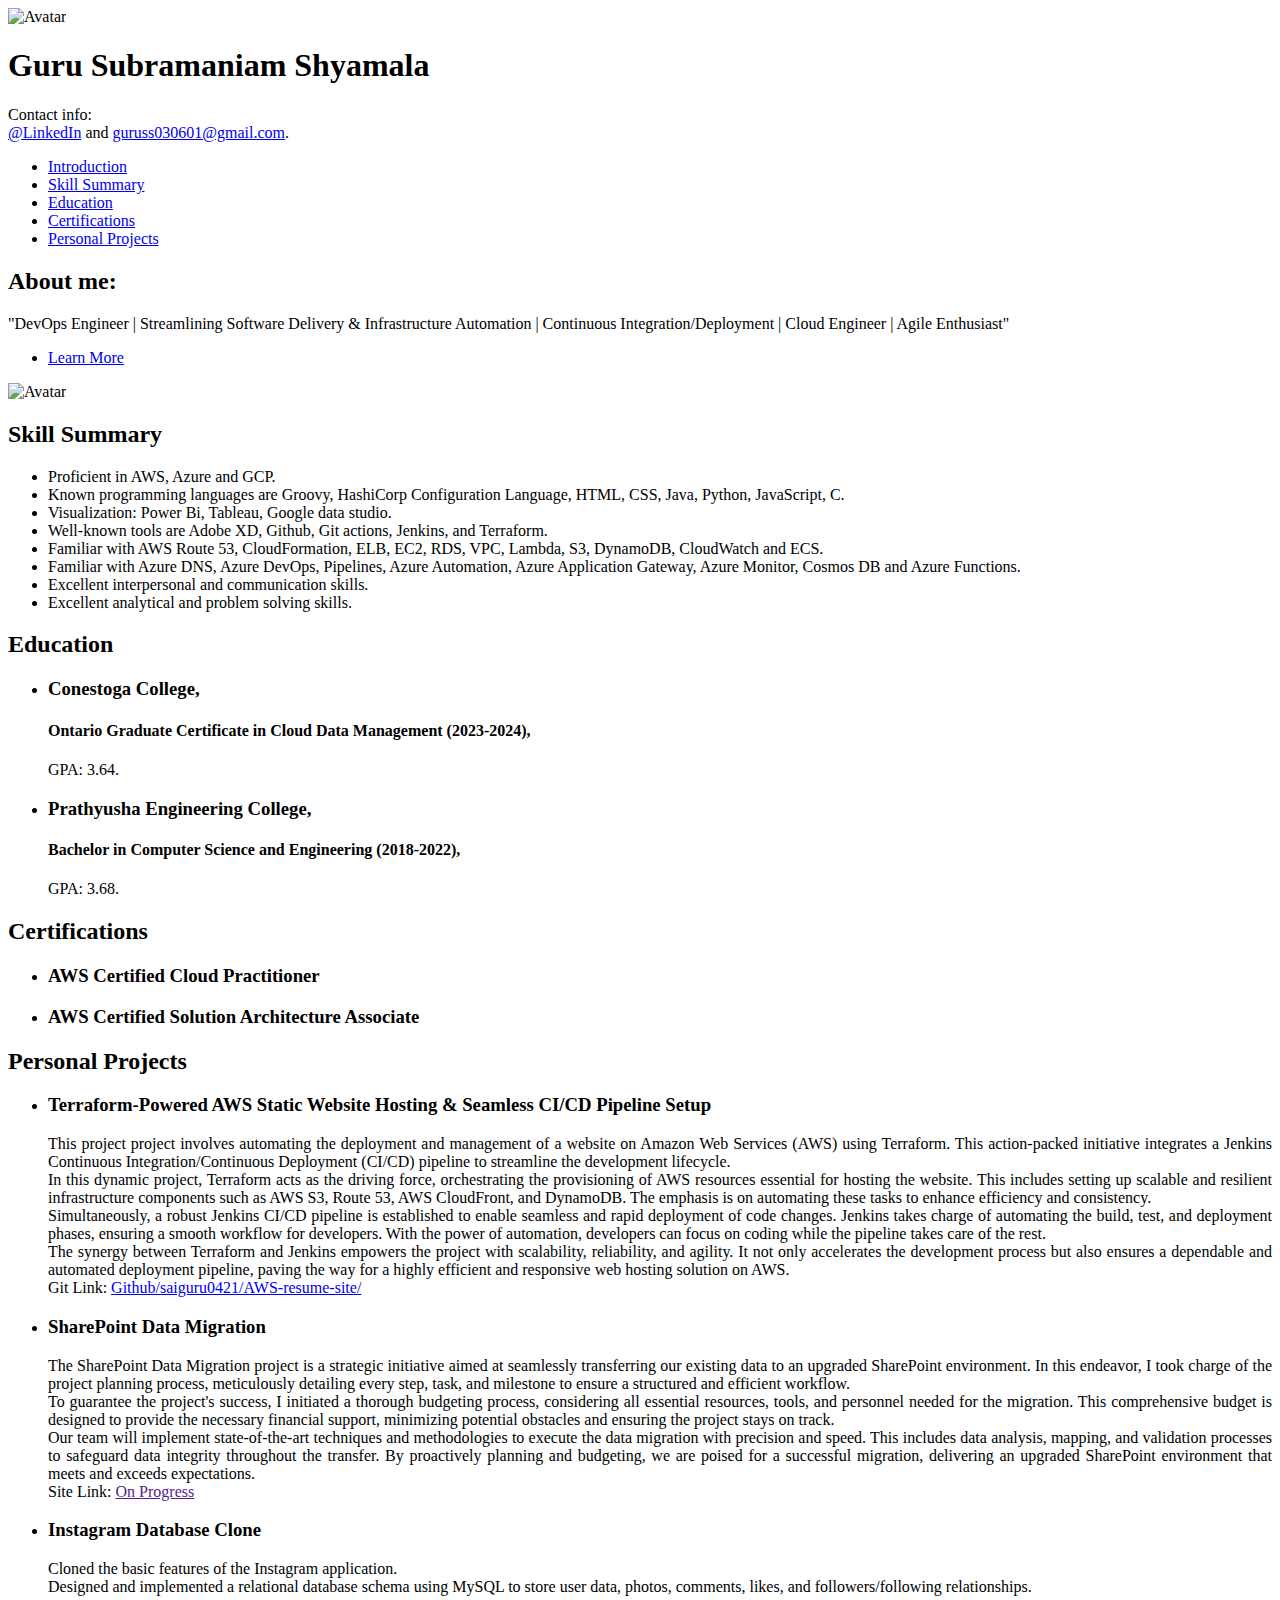
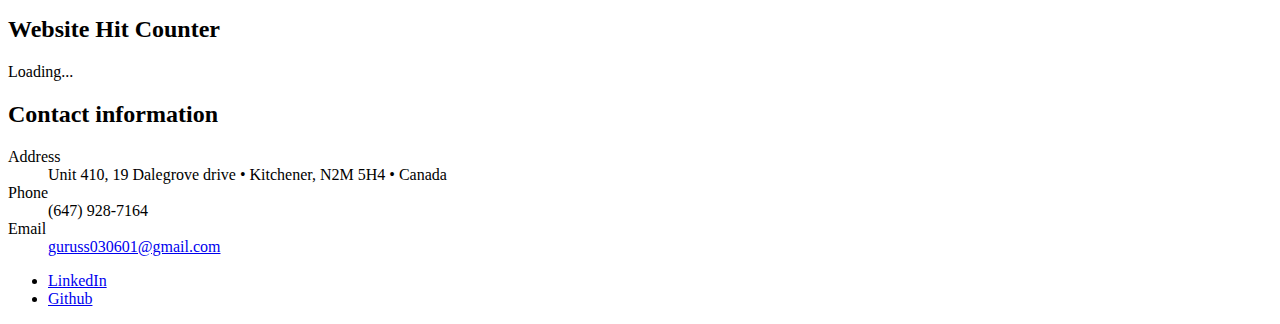
==== CRC/index.html @ 5ea48a37 "updated" ====
<!DOCTYPE HTML>
<html>
	<head>
		<title>Guru Subramaniam Shyamala</title>
		<meta charset="utf-8" />
		<meta name="viewport" content="width=device-width, initial-scale=1, user-scalable=no" />
		<link rel="stylesheet" href="assets/css/main.css" />
		<noscript><link rel="stylesheet" href="assets/css/noscript.css" /></noscript>
	</head>
	<body class="is-preload">

		<!-- Wrapper -->
			<div id="wrapper">

				<!-- Header -->
					<header id="header" class="alt">
						<span class="logo"><img src="images/logo.png" alt="Avatar" class="wdn-stretch rounded-corners" /></span>
						<h1>Guru Subramaniam Shyamala</h1>
						<p>Contact info:<br />
						<a href="https://www.linkedin.com/in/guru-subramaniam-shyamala/">@LinkedIn</a> and <a href=mailto:"guruss030601@gmail.com">guruss030601@gmail.com</a>.</p>
					</header>

				<!-- Nav -->
					<nav id="nav">
						<ul>
							<li><a href="#intro" class="active">Introduction</a></li>
							<li><a href="#first">Skill Summary</a></li>
							<li><a href="#second">Education</a></li>
							<li><a href="#third">Certifications</a></li>
							<li><a href="#cta">Personal Projects</a></li>
						</ul>
					</nav>

				<!-- Main -->
					<div id="main">

						<!-- Introduction -->
							<section id="intro" class="main">
								<div class="spotlight">
									<div class="content">
										<header class="major">
											<h2>About me:</h2>
										</header>
										<p>
											"DevOps Engineer | Streamlining Software Delivery & Infrastructure Automation | Continuous Integration/Deployment | Cloud Engineer | Agile Enthusiast"</p>
										<ul class="actions">
											<li><a href="generic.html" class="button">Learn More</a></li>
										</ul>
									</div>
									<span class="image"><img src="images/pic01.jpg" alt="Avatar" class="wdn-stretch rounded-corners"/></span>
								</div>
							</section>

						<!-- First Section -->
							<section id="first" class="main special">
								<header class="major">
									<h2>Skill Summary</h2>
								</header>
								<ul class="features">
									<li>Proficient in AWS, Azure and GCP. </li>
									<li>Known programming languages are Groovy, HashiCorp Configuration Language, HTML, CSS, Java, Python, JavaScript, C.</li>
									<li>Visualization: Power Bi, Tableau, Google data studio.</li>
									<li>Well-known tools are Adobe XD, Github, Git actions, Jenkins, and Terraform.</li>
									<li>Familiar with AWS Route 53, CloudFormation, ELB, EC2, RDS, VPC, Lambda, S3, DynamoDB, CloudWatch and ECS.</li>
									<li>Familiar with Azure DNS, Azure DevOps, Pipelines, Azure Automation, Azure Application Gateway, Azure Monitor, Cosmos DB and Azure Functions.</li>
									<li>Excellent interpersonal and communication skills.</li>
									<li>Excellent analytical and problem solving skills.</li>
								</ul>
							</section>

						<!-- Second Section -->
							<section id="second" class="main special">
								<header class="major">
									<h2>Education</h2>
								</header>
								<ul class="features">
									<li> 
										<h3><b>Conestoga College,</b></h3>
										<h4>Ontario Graduate Certificate in Cloud Data Management (2023-2024),</h4>
										<p>GPA: 3.64.</p>
									</li>
									<li> 
										<h3><b>Prathyusha Engineering College,</b></h3>
										<h4>Bachelor in Computer Science and Engineering (2018-2022),</h4>
										<p>GPA: 3.68.</p>
									</li>
								</ul>
							</section>

						<!-- Third Section -->
						<section id="third" class="main special">
							<header class="major">
								<h2>Certifications</h2>
							</header>
							<ul class="features">
								<li> 
									<h3><b>AWS Certified Cloud Practitioner</b></h3>
								</li>
								<li> 
									<h3><b>AWS Certified Solution Architecture Associate</b></h3>
								</li>
							</ul>
						</section>

						<!-- Get Started -->
							<section id="cta" class="main special">
								<header class="major">
									<h2>Personal Projects</h2>
								</header>
								<ul class="features">
									<li>
										<h3><b>Terraform-Powered AWS Static Website Hosting & Seamless CI/CD Pipeline Setup</b></h3>
										<p align="justify">This project project involves automating the deployment and management of a website on Amazon Web Services (AWS) using Terraform. This action-packed initiative integrates a Jenkins Continuous Integration/Continuous Deployment (CI/CD) pipeline to streamline the development lifecycle.
											<br /> In this dynamic project, Terraform acts as the driving force, orchestrating the provisioning of AWS resources essential for hosting the website. This includes setting up scalable and resilient infrastructure components such as AWS S3, Route 53, AWS CloudFront, and DynamoDB. The emphasis is on automating these tasks to enhance efficiency and consistency.
											<br /> Simultaneously, a robust Jenkins CI/CD pipeline is established to enable seamless and rapid deployment of code changes. Jenkins takes charge of automating the build, test, and deployment phases, ensuring a smooth workflow for developers. With the power of automation, developers can focus on coding while the pipeline takes care of the rest.
											<br /> The synergy between Terraform and Jenkins empowers the project with scalability, reliability, and agility. It not only accelerates the development process but also ensures a dependable and automated deployment pipeline, paving the way for a highly efficient and responsive web hosting solution on AWS.
											<br /> Git Link: <a href="https://github.com/saiguru0421/AWS-resume-site/tree/main/CRC">Github/saiguru0421/AWS-resume-site/</a></p>
									</li>
									<li>
										<h3><b>SharePoint Data Migration</b></h3>
										<p align="justify">The SharePoint Data Migration project is a strategic initiative aimed at seamlessly transferring our existing data to an upgraded SharePoint environment. In this endeavor, I took charge of the project planning process, meticulously detailing every step, task, and milestone to ensure a structured and efficient workflow.
											<br /> To guarantee the project's success, I initiated a thorough budgeting process, considering all essential resources, tools, and personnel needed for the migration. This comprehensive budget is designed to provide the necessary financial support, minimizing potential obstacles and ensuring the project stays on track.
											<br /> Our team will implement state-of-the-art techniques and methodologies to execute the data migration with precision and speed. This includes data analysis, mapping, and validation processes to safeguard data integrity throughout the transfer. By proactively planning and budgeting, we are poised for a successful migration, delivering an upgraded SharePoint environment that meets and exceeds expectations.
											<br /> Site Link: <a href="">On Progress</a></p>
									</li>
									<li>
										<h3><b>Instagram Database Clone</b></h3>
										<p align="justify">Cloned the basic features of the Instagram application.<br />Designed and implemented a relational database schema using MySQL to store user data, photos, comments, likes, and followers/following relationships.</p>
									</li>
								</ul>

							</section>

					</div>

				<!-- Footer -->
					<footer id="footer">
						<section>
							<h2>Website Hit Counter</h2>
							<div id="counter-number"> Loading...</div>
						</section>
						<section>
							<h2>Contact information</h2>
							<dl class="alt">
								<dt>Address</dt>
								<dd>Unit 410, 19 Dalegrove drive &bull; Kitchener, N2M 5H4 &bull; Canada</dd>
								<dt>Phone</dt>
								<dd>(647) 928-7164</dd>
								<dt>Email</dt>
								<dd><a href=mailto:"guruss030601@gmail.com">guruss030601@gmail.com</a></dd>
							</dl>
							<ul class="icons">
								<li><a href="https://www.linkedin.com/in/guru-subramaniam-shyamala/" class="icon brands fa-linkedin alt"><span class="label">LinkedIn</span></a></li>
								<li><a href="https://github.com/saiguru0421" class="icon brands fa-github alt"><span class="label">Github</span></a></li>
							</ul>
						</section>
					</footer>

			</div>

		<!-- Scripts -->
			<script src="assets/js/jquery.min.js"></script>
			<script src="assets/js/jquery.scrollex.min.js"></script>
			<script src="assets/js/jquery.scrolly.min.js"></script>
			<script src="assets/js/browser.min.js"></script>
			<script src="assets/js/breakpoints.min.js"></script>
			<script src="assets/js/util.js"></script>
			<script src="assets/js/counter-number.js"></script>
			<script src="assets/js/main.js"></script>

	</body>
</html>
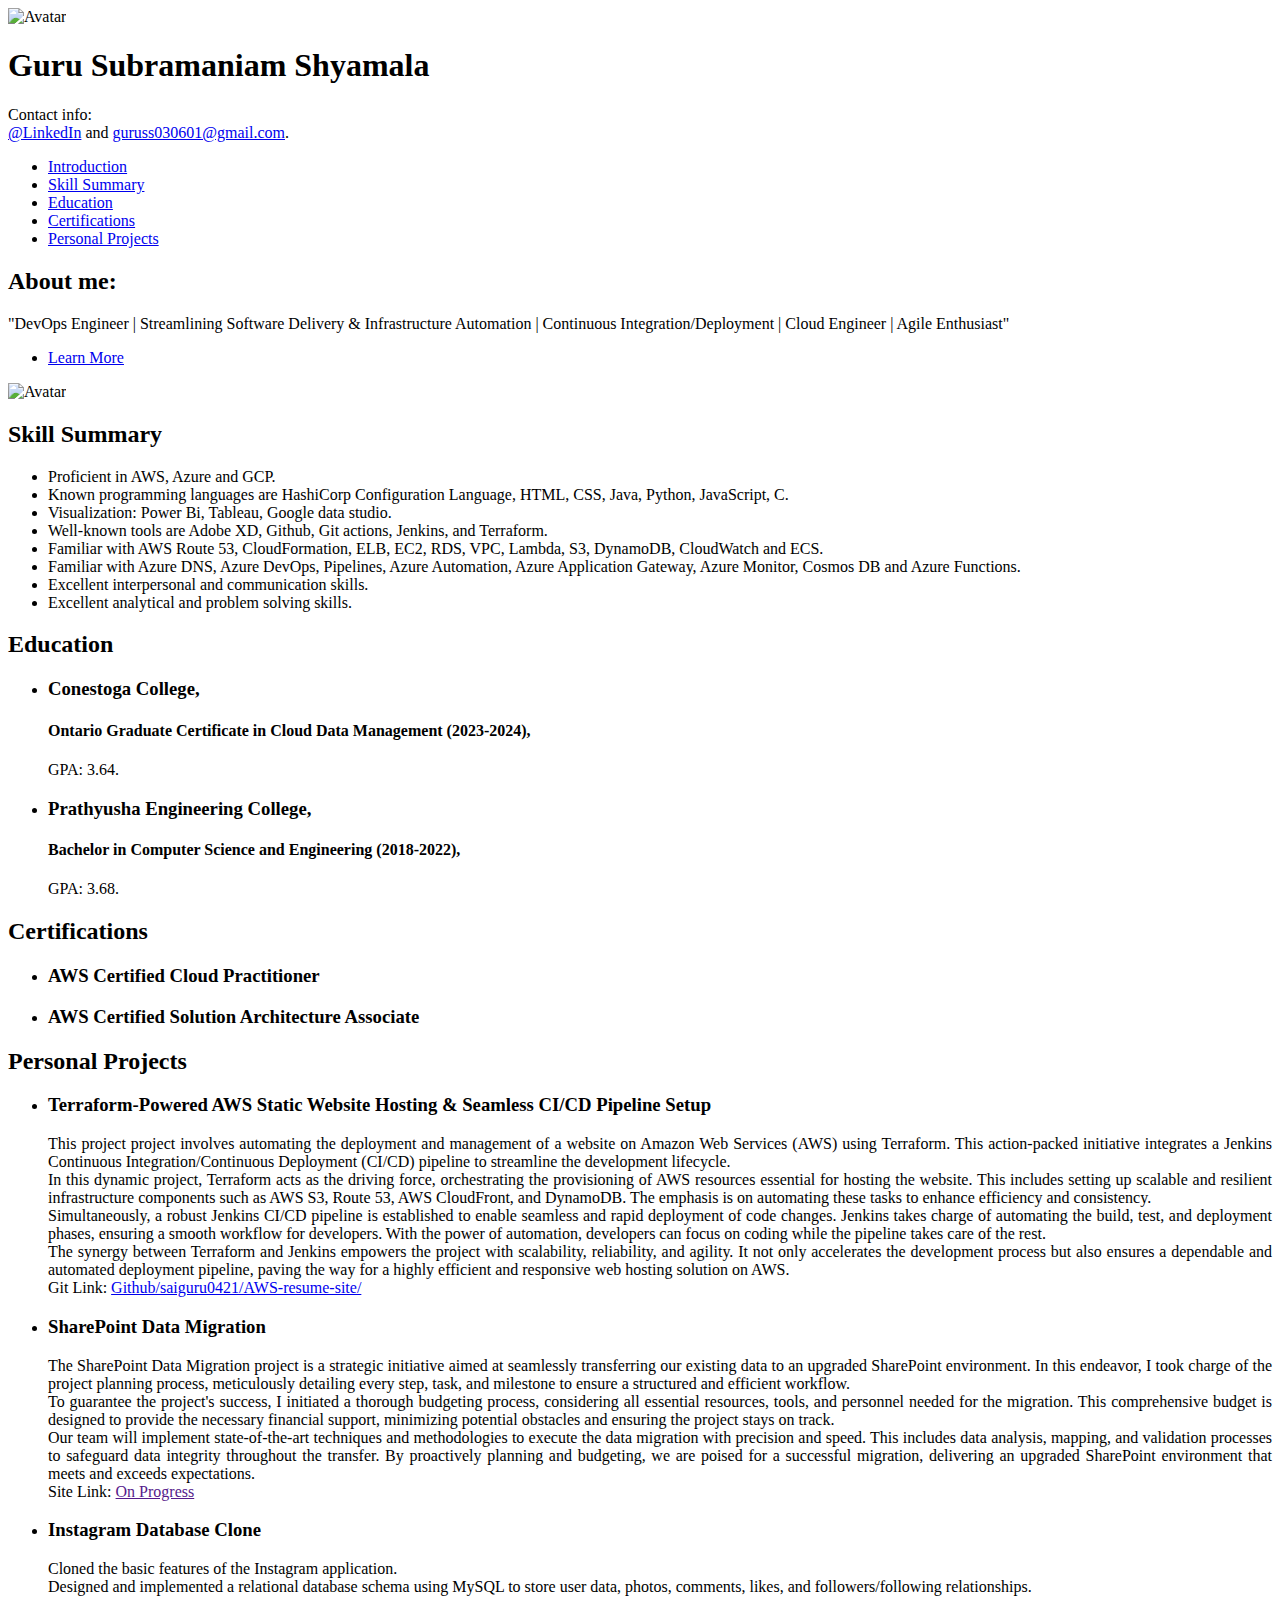
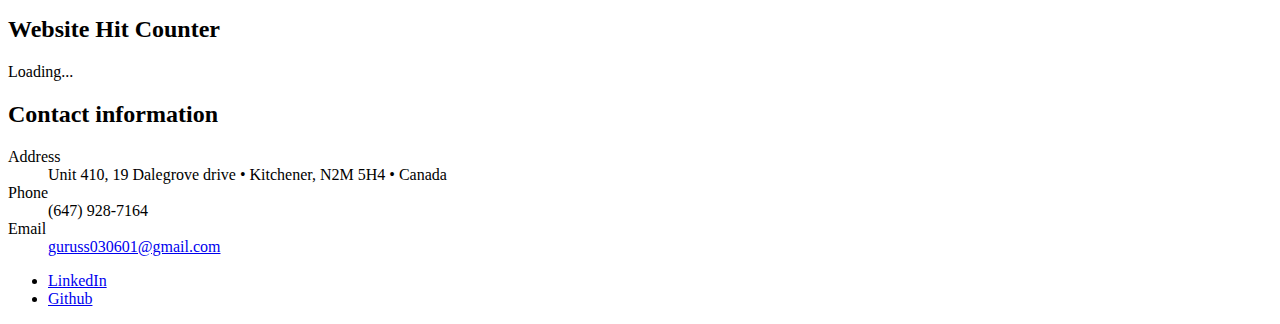
==== commit 54adc272: "updated content" ====
--- a/CRC/index.html
+++ b/CRC/index.html
@@ -58,7 +58,7 @@
 								</header>
 								<ul class="features">
 									<li>Proficient in AWS, Azure and GCP. </li>
-									<li>Known programming languages are Groovy, HashiCorp Configuration Language, HTML, CSS, Java, Python, JavaScript, C.</li>
+									<li>Known programming languages are HashiCorp Configuration Language, HTML, CSS, Java, Python, JavaScript, C.</li>
 									<li>Visualization: Power Bi, Tableau, Google data studio.</li>
 									<li>Well-known tools are Adobe XD, Github, Git actions, Jenkins, and Terraform.</li>
 									<li>Familiar with AWS Route 53, CloudFormation, ELB, EC2, RDS, VPC, Lambda, S3, DynamoDB, CloudWatch and ECS.</li>
